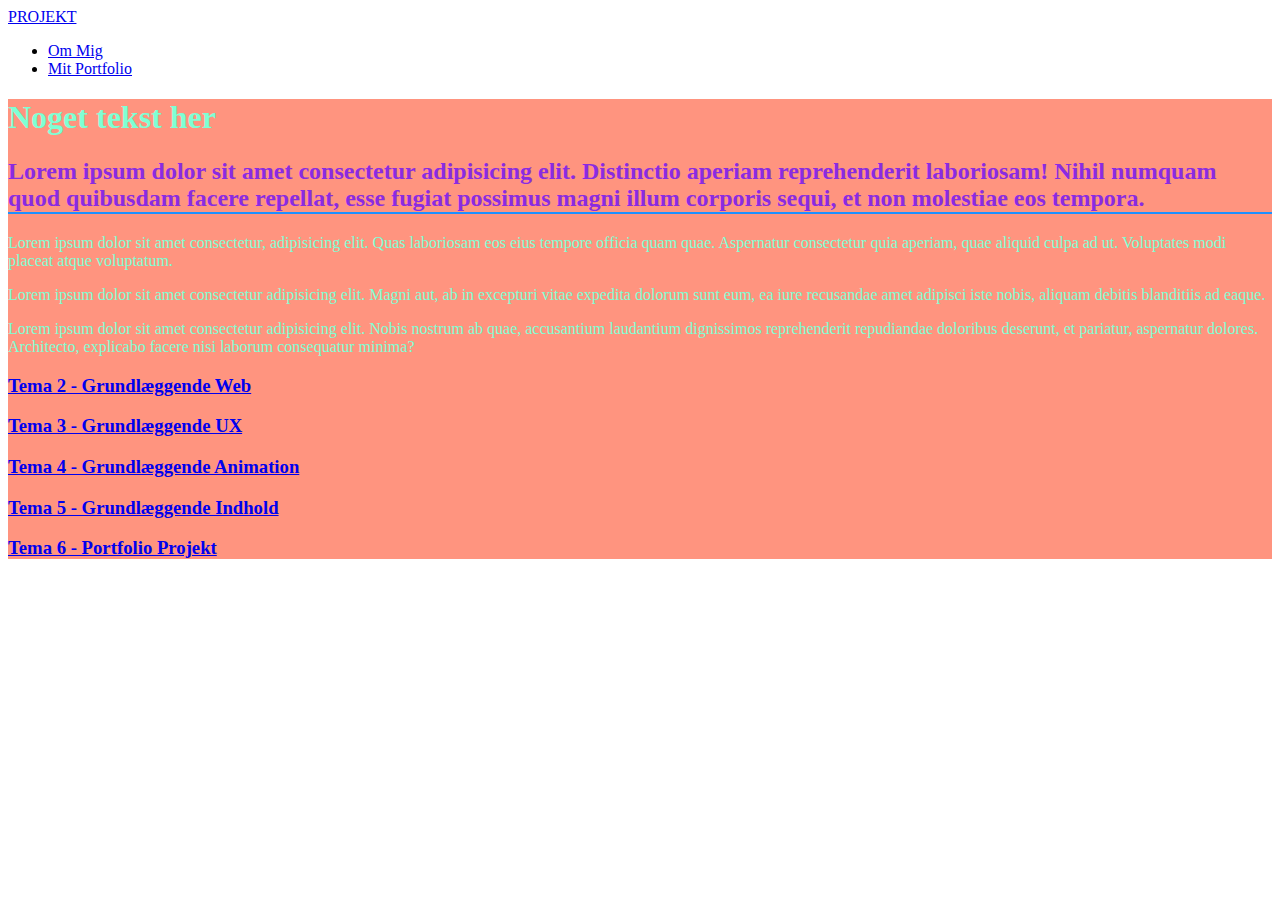
==== mit_portfolio.html @ 715eb656 "first commit" ====
<!DOCTYPE html>
<html lang="en">

    <head>
        <meta charset="UTF-8">
        <meta http-equiv="X-UA-Compatible" content="IE=edge">
        <meta name="viewport" content="width=device-width, initial-scale=1.0">
        <link rel="stylesheet" href="mit_portfolio.css">
        <title> Mit Portfolio</title>
    </head>

    <body>
        <nav class="navbar">
            <div class="navbar_container">
                <a href="/" id="navbar_logo"> PROJEKT</a>
                <div class="navbar_toggle" id="mobile-menu">
                    <span class="bar"></span> <span class="bar"></span>
                    <span class="bar"></span>
                </div>
                <ul class="navbar_menu">
                    <li class="navbar_item">
                        <a href="om_mig.html" class="navbar_links">Om Mig</a>
                    </li>
                    <li class="navbar_item">
                        <a href="mit_portfolio.html" class="navbar_links">Mit Portfolio</a>
                    </li>
                </ul>
            </div>

            <div>
                <div class="container">
                    <h1> Noget tekst her</h1>
                    <h2> Lorem ipsum dolor sit amet consectetur adipisicing elit. Distinctio aperiam reprehenderit
                        laboriosam!
                        Nihil numquam quod quibusdam facere repellat, esse fugiat possimus magni illum corporis sequi,
                        et
                        non
                        molestiae eos tempora.</h2>
                    <p> Lorem ipsum dolor sit amet consectetur, adipisicing elit. Quas laboriosam eos eius tempore
                        officia
                        quam
                        quae. Aspernatur consectetur quia aperiam, quae aliquid culpa ad ut. Voluptates modi placeat
                        atque
                        voluptatum.</p>
                    <p> Lorem ipsum dolor sit amet consectetur adipisicing elit. Magni aut, ab in excepturi vitae
                        expedita
                        dolorum sunt eum, ea iure recusandae amet adipisci iste nobis, aliquam debitis blanditiis ad
                        eaque.
                    </p>
                    <p> Lorem ipsum dolor sit amet consectetur adipisicing elit. Nobis nostrum ab quae, accusantium
                        laudantium
                        dignissimos reprehenderit repudiandae doloribus deserunt, et pariatur, aspernatur dolores.
                        Architecto,
                        explicabo facere nisi laborum consequatur minima?</p>

                    <h3><a class="tema2knap" href="tema2.html">Tema 2 - Grundlæggende Web </a></h3>
                    <h3><a class="tema3knap" href="tema3.html">Tema 3 - Grundlæggende UX</a></h3>
                    <h3><a class="tema4knap" href="tema4.html">Tema 4 - Grundlæggende Animation</a></h3>
                    <h3><a class="tema5knap" href="tema5.html">Tema 5 - Grundlæggende Indhold</a></h3>
                    <h3><a class="tema6knap" href="tema6.html">Tema 6 - Portfolio Projekt</a></h3>


                </div>
            </div>



        </nav>



</html>
---- mit_portfolio.css ----
body {
	background-color: #0000;
}

h2 {
	color: blueviolet;
	border-bottom: 2px solid #1e90ff;
}

.container {
	color: aquamarine;
	background-color: #ff947f;
	padding-top: 0%;
}

button {
	background-color: antiquewhite;
	color: #1e90ff;
	border: 3px solid #1e90ff;
	padding: 5px;
}
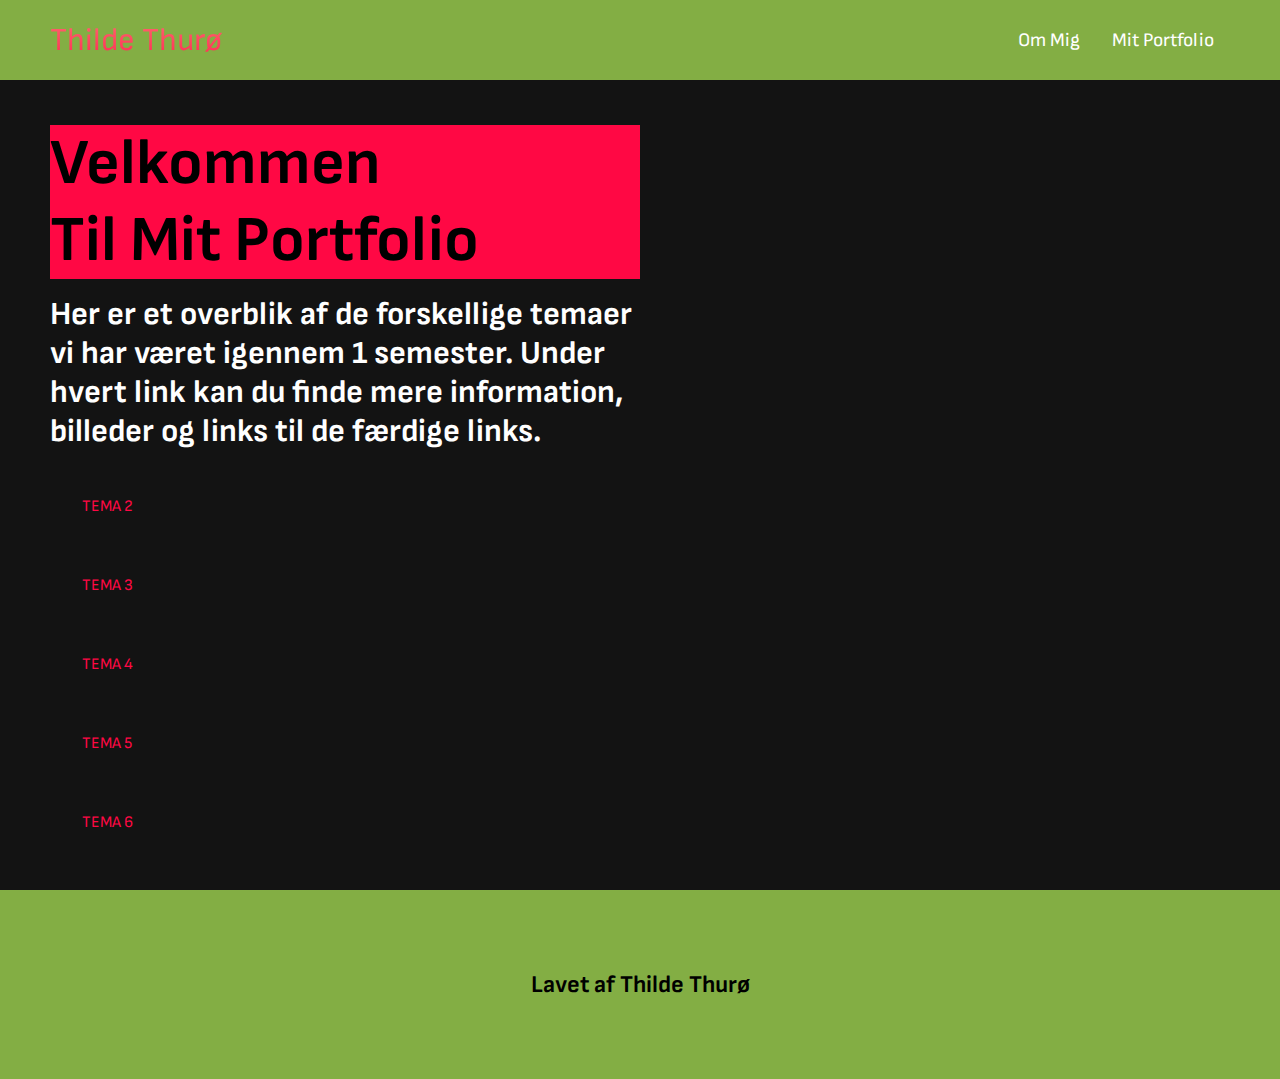
==== commit 69cbcb86: "så" ====
--- a/mit_portfolio.html
+++ b/mit_portfolio.html
@@ -1,18 +1,20 @@
 <!DOCTYPE html>
-<html lang="en">
+<html lang="da">
 
     <head>
         <meta charset="UTF-8">
+        <meta name="viewport" content="width=device-width, initial-scale=1.0">
         <meta http-equiv="X-UA-Compatible" content="IE=edge">
-        <meta name="viewport" content="width=device-width, initial-scale=1.0">
-        <link rel="stylesheet" href="mit_portfolio.css">
-        <title> Mit Portfolio</title>
+        <link href="https://fonts.googleapis.com/css2?family=Josefin+Sans:ital@1&family=Sofia+Sans:ital,wght@1,300&display=swap"
+            rel="stylesheet">
+        <link rel="stylesheet" href="mit_portfolio2.css">
+        <title>Forside</title>
     </head>
 
     <body>
         <nav class="navbar">
             <div class="navbar_container">
-                <a href="/" id="navbar_logo"> PROJEKT</a>
+                <a href="/" id="navbar_logo"> Thilde Thurø</a>
                 <div class="navbar_toggle" id="mobile-menu">
                     <span class="bar"></span> <span class="bar"></span>
                     <span class="bar"></span>
@@ -24,49 +26,52 @@
                     <li class="navbar_item">
                         <a href="mit_portfolio.html" class="navbar_links">Mit Portfolio</a>
                     </li>
+
                 </ul>
             </div>
-
-            <div>
-                <div class="container">
-                    <h1> Noget tekst her</h1>
-                    <h2> Lorem ipsum dolor sit amet consectetur adipisicing elit. Distinctio aperiam reprehenderit
-                        laboriosam!
-                        Nihil numquam quod quibusdam facere repellat, esse fugiat possimus magni illum corporis sequi,
-                        et
-                        non
-                        molestiae eos tempora.</h2>
-                    <p> Lorem ipsum dolor sit amet consectetur, adipisicing elit. Quas laboriosam eos eius tempore
-                        officia
-                        quam
-                        quae. Aspernatur consectetur quia aperiam, quae aliquid culpa ad ut. Voluptates modi placeat
-                        atque
-                        voluptatum.</p>
-                    <p> Lorem ipsum dolor sit amet consectetur adipisicing elit. Magni aut, ab in excepturi vitae
-                        expedita
-                        dolorum sunt eum, ea iure recusandae amet adipisci iste nobis, aliquam debitis blanditiis ad
-                        eaque.
+        </nav>
+        <div class="main">
+            <div class="main_container">
+                <div class="main_content">
+                    <h1>Velkommen</h1>
+                    <h2>Til Mit Portfolio
+                    </h2>
+                    <p>Her er et overblik af de forskellige temaer vi har været igennem 1 semester. Under hvert link kan du
+                        finde mere
+                        information, billeder og links til de færdige links.
                     </p>
-                    <p> Lorem ipsum dolor sit amet consectetur adipisicing elit. Nobis nostrum ab quae, accusantium
-                        laudantium
-                        dignissimos reprehenderit repudiandae doloribus deserunt, et pariatur, aspernatur dolores.
-                        Architecto,
-                        explicabo facere nisi laborum consequatur minima?</p>
-
-                    <h3><a class="tema2knap" href="tema2.html">Tema 2 - Grundlæggende Web </a></h3>
-                    <h3><a class="tema3knap" href="tema3.html">Tema 3 - Grundlæggende UX</a></h3>
-                    <h3><a class="tema4knap" href="tema4.html">Tema 4 - Grundlæggende Animation</a></h3>
-                    <h3><a class="tema5knap" href="tema5.html">Tema 5 - Grundlæggende Indhold</a></h3>
-                    <h3><a class="tema6knap" href="tema6.html">Tema 6 - Portfolio Projekt</a></h3>
-
-
+                    <div class="main_btn">
+                        <a href="tema2.html">TEMA 2</a>
+                    </div>
+                    <div class="main_btn">
+                        <a href="tema3.html">TEMA 3</a>
+                    </div>
+                    <div class="main_btn">
+                        <a href="tema4.html">TEMA 4</a>
+                    </div>
+                    <div class="main_btn">
+                        <a href="tema5.html">TEMA 5</a>
+                    </div>
+                    <div class="main_btn">
+                        <a href="tema6.html">TEMA 6</a>
+                    </div>
+                    <div class="main_img--container">
+                    </div>
+                    </div>
+                    </div>
+                    </div>
+                    <!-- Footer Section-->
+                    <div class="footer_container">
+                        <div class="footer_links">
+                            <div class="footer_link--wrapper">
+                                <div class="footer_links items">
+                                    <h2> Lavet af Thilde Thurø</h2>
+                                </div>
+                            </div>
                 </div>
             </div>
+        <script src="generel.js"> </script>
+        </body>
 
+</html>
 
-
-        </nav>
-
-
-
-</html>--- a/mit_portfolio2.css
+++ b/mit_portfolio2.css
@@ -0,0 +1,499 @@
+* {
+	box-sizing: border-box;
+	margin: 0;
+	padding: 0;
+	font-family: 'Sofia Sans', sans-serif;
+}
+.navbar {
+	background-color: #83ae44;
+	height: 80px;
+	display: flex;
+	justify-content: center;
+	align-items: center;
+	font-size: 1.2rem;
+	position: sticky;
+	top: 0;
+	z-index: 999;
+}
+.navbar_container {
+	display: flex;
+	justify-content: space-between;
+	height: 80px;
+	z-index: 1;
+	width: 100%;
+	max-width: 1300px;
+	margin: 0 auto; /* dette er en short-cut, så man ikke behøver at skrive det hele */
+	padding: 0 50px;
+}
+
+#navbar_logo {
+	background-color: #ff8177;
+	background-image: linear-gradient(to top, #ff0844 0%, #ffb1 100%);
+	background-size: 100%;
+	-webkit-background-clip: text; /* jeg prøver med disse koder at få faven til at fade ud */
+	-moz-background-clip: text;
+	-webkit-text-fill-color: transparent;
+	-moz-text-fill-color: transparent;
+	display: flex;
+	align-items: center;
+	cursor: pointer;
+	text-decoration: none;
+	font-size: 2rem;
+}
+
+.fa-gem {
+	margin-right: 0.5rem;
+}
+.navbar_menu {
+	display: flex;
+	align-items: center;
+	list-style: none;
+	text-align: center;
+}
+
+.navbar_item {
+	height: 80px;
+}
+.navbar_links {
+	color: #fff;
+	display: flex;
+	align-items: center;
+	justify-content: center;
+	text-decoration: none;
+	padding: 0 1rem;
+	height: 100%;
+}
+
+.navbar_btn {
+	display: flex;
+	justify-content: center;
+	align-items: center;
+	padding: 0 1rem;
+	width: 100%;
+}
+
+.navbar_links:hover {
+	color: #ff0844;
+	transition: all 0.3s ease;
+}
+
+@media screen and (max-width: 960px) {
+	.navbar_container {
+		display: flex;
+		justify-content: space-between;
+		height: 80px;
+		z-index: 1;
+		width: 100%;
+		max-width: 1300px;
+		padding: 0;
+	}
+
+	.navbar_menu {
+		display: grid;
+		grid-template-columns: auto;
+		margin: 0;
+		width: 100%;
+		position: absolute;
+		top: -1000px;
+		opacity: 0;
+		transition: all 0.5s ease;
+		height: 50vh;
+		z-index: -1;
+		background: #131313;
+	}
+
+	.navbar_menu.active {
+		background: #131313;
+		top: 100%;
+		opacity: 1;
+		transition: all 0.5s ease;
+		z-index: 99;
+		height: 50vh;
+		font-size: 1.6rem;
+	}
+
+	#navbar-logo {
+		padding-left: 25px;
+	}
+
+	.navbar_toggle .bar {
+		width: 25px;
+		height: 3px;
+		margin: 5px auto;
+		transition: all 0.3s ease-in-out;
+		background: #fff;
+	}
+ 
+
+	.navbar_item {
+		width: 100%;
+	}
+
+	.navbar_links {
+		text-align: center;
+		padding: 2rem;
+		width: 100%;
+		display: table;
+	}
+
+	#mobile-menu {
+		position: absolute;
+		top: 20%;
+		right: 5%;
+		transform: translate(5%, 20%);
+	}
+	.navbar_btn {
+		padding-bottom: 2rem;
+	}
+
+	.button {
+		display: flex;
+		justify-content: center;
+		align-items: center;
+		width: 80%;
+		height: 80px;
+		margin: 0;
+	}
+	.navbar_toggle .bar {
+		display: block;
+		cursor: pointer;
+	}
+
+	#mobile-menu.is-active.bar:nth-child(2) {
+		opacity: 0;
+	}
+
+	#mobile-menu.is-active .bar:nth-child(1) {
+		transform: translateY(8px) rotate(45deg);
+	}
+
+	#mobile-menu.is-active .bar:nth-child(3) {
+		transform: translateY(-8px) rotate(-45deg);
+	}
+}
+
+/* Hero sektion CSS */
+
+.main {
+	background-color: #ff8177;
+}
+
+.main_container {
+	display: grid;
+	grid-template-columns: 1fr 1fr;
+	align-items: center;
+	justify-self: center;
+	margin: 0 auto;
+	height: 90vh;
+	background-color: #131313;
+	z-index: 1;
+	width: 100%;
+	max-width: 1300px;
+	padding: 0 50px;
+}
+
+.main_content h1 {
+	font-size: 4rem;
+	background-color: #ff0844;
+}
+
+.main_content h2 {
+	font-size: 4rem;
+	background-color: #ff0844;
+}
+
+.main_content p {
+	margin-top: 1rem;
+	font-size: 2rem;
+	font-weight: 700;
+	color: #fff;
+    
+}
+
+.main_btn {
+	font-size: 1rem;
+	padding: 14px 32px;
+	border: none;
+	border-radius: 4px;
+	color: #83ae44;
+	margin-top: 2rem;
+	cursor: pointer;
+	position: relative;
+	transition: all 0.35s;
+	outline: none;
+}
+
+.main_btn a {
+	position: relative;
+	z-index: 2;
+	color: #ff0844;
+	text-decoration: none;
+   
+
+}
+
+.main_btn:after {
+	position: absolute;
+	content: "";
+	top: 0;
+	left: 0;
+	width: 0;
+	height: 100%;
+	background: #ff0844;
+	transition: all 0.35s;
+	border-radius: 4px;
+}
+
+.main_btn:hover {
+	color: #131313;
+}
+
+.main_btn:hover:after {
+	width: 100%;
+}
+
+.main_img--container {
+	text-align: center;
+}
+
+#main_img {
+	height: 80%;
+	width: 80%;
+}
+
+/* Mobile Responsive */
+
+@media screen and (max-width: 768px) {
+	.main_container {
+		display: grid;
+		grid-template-columns: auto;
+		align-items: center;
+		justify-self: center;
+		width: auto;
+		margin: 50%;
+		height: 90vh;
+	}
+
+	.main_content {
+		text-align: center;
+		margin-bottom: 4rem;
+	}
+
+	.main_content h1 {
+		font-size: 2.5rem;
+		margin-top: 2rem;
+	}
+
+	.main_container h2 {
+		font-size: 3rem;
+	}
+
+	.main_content p {
+		margin-top: 1rem;
+		font-size: 2rem;
+	}
+}
+
+@media screen and (max-width: 480px) {
+	.main_content h1 {
+		font-size: 2rem;
+		margin-top: 2rem;
+	}
+
+	.main_container h2 {
+		font-size: 2rem;
+	}
+
+	.main_content p {
+		margin-top: 2rem;
+		font-size: 1.5rem;
+	}
+
+	.main_btn {
+		padding: 12px 36px;
+		margin: 2.5rem 0;
+	}
+}
+
+/* Services Section CSS */
+
+.services {
+	background: #131313;
+	display: flex;
+	flex-direction: column;
+	align-items: center;
+	height: 100vh;
+}
+
+.services h1 {
+	background-color: #ff8177;
+	background-image: linear-gradient(to right, #ff8177, #ff867a);
+	background-size: 100%;
+	margin-bottom: 5rem;
+	font-size: 1.5rem;
+}
+
+.services_wrapper {
+	display: grid;
+	grid-template-columns: 1fr 1fr 1fr 1fr;
+	grid-template-rows: 1fr;
+}
+
+.services_card {
+	margin: 10px;
+	height: 425px;
+	width: 300px;
+	border-radius: 4px;
+	display: flex;
+	flex-direction: column;
+	justify-content: center;
+	color: #ff0844;
+	transition: 0.3s ease-in;
+}
+
+.services_container {
+	display: flex;
+	justify-content: center;
+	flex-wrap: wrap;
+}
+
+.services_card {
+	margin: 1rem;
+	height: 525px;
+	width: 400px;
+	border-radius: 4px;
+	background-image: url("/tema3.png");
+	background-size: cover;
+	position: relative;
+	color: #fff;
+}
+
+.services_card:nth-child(2) {
+	background-image: url("/tema");
+}
+
+.services_card:nth-child(3) {
+	background-image: url("/billede3.jpg");
+}
+
+.services_card:nth-child(4) {
+	background-image: url("/billede4.jpg");
+}
+
+.services_card:nth-child(5) {
+	background-image: url("/billede5.jpg");
+}
+
+.services_card:nth-child(6) {
+	background-image: url("/billede6.jpg");
+}
+
+.services_card h2 {
+	text-align: center;
+	position: absolute;
+	top: 350px;
+	left: 30px;
+}
+
+.services_card p {
+	position: absolute;
+	top: 400px;
+	left: 30px;
+}
+
+.services_btn {
+	display: flex;
+	justify-content: center;
+	margin-top: 16px;
+}
+
+.services_card button {
+	color: #fff;
+	padding: 10px 20px;
+	border: none;
+	outline: none;
+	border-radius: 4px;
+	background: #ff0844;
+	position: absolute;
+	top: 440px;
+	left: 30px;
+	font: 1rem;
+}
+
+.services_card button:hover {
+	cursor: pointer;
+}
+
+.services_card:hover {
+	transform: scale(1.075);
+	transition: 0.3s ease-in;
+	cursor: pointer;
+}
+
+@media screen and (max-width: 1300px) {
+	.services_wrapper {
+		grid-template-columns: 1fr 1fr;
+	}
+}
+
+@media screen and (max-width: 768px) {
+	.services_wrapper {
+		grid-template-columns: 1fr;
+	}
+}
+
+/* Footer CSS */
+
+.footer_container{
+	background-color: #83ae44;
+	padding: 5rem 0;
+	display: flex;
+	flex-direction: column;
+	justify-content: center;
+	align-items: center;
+}
+
+#footer_logo{
+	color: #fff;
+	display: flex;
+	align-items: center;
+	cursor: pointer;
+	text-decoration: none;
+	font-size: 2rem;
+
+}
+
+.footer_links{
+	width: 100%;
+	max-width: 1000px;
+	display: flex;
+	justify-content: center;
+}
+
+.footer_link--wrapper{
+	display: flex;
+}
+
+.footer_link--items{
+	display: flex;
+	flex-direction: column;
+	align-items: flex-start;
+	margin: 16px;
+	text-align: left;
+	width: 160px;
+	box-sizing: border-box;
+}
+
+@media(max-width:820px){
+	.footer_links{
+		padding-top: 2rem;
+	}
+}
+
+@media (max-width:480px) {
+	.footer_link--items{
+		margin: 0;
+		padding: 10px;
+		width: 100%;
+	}	
+} 
